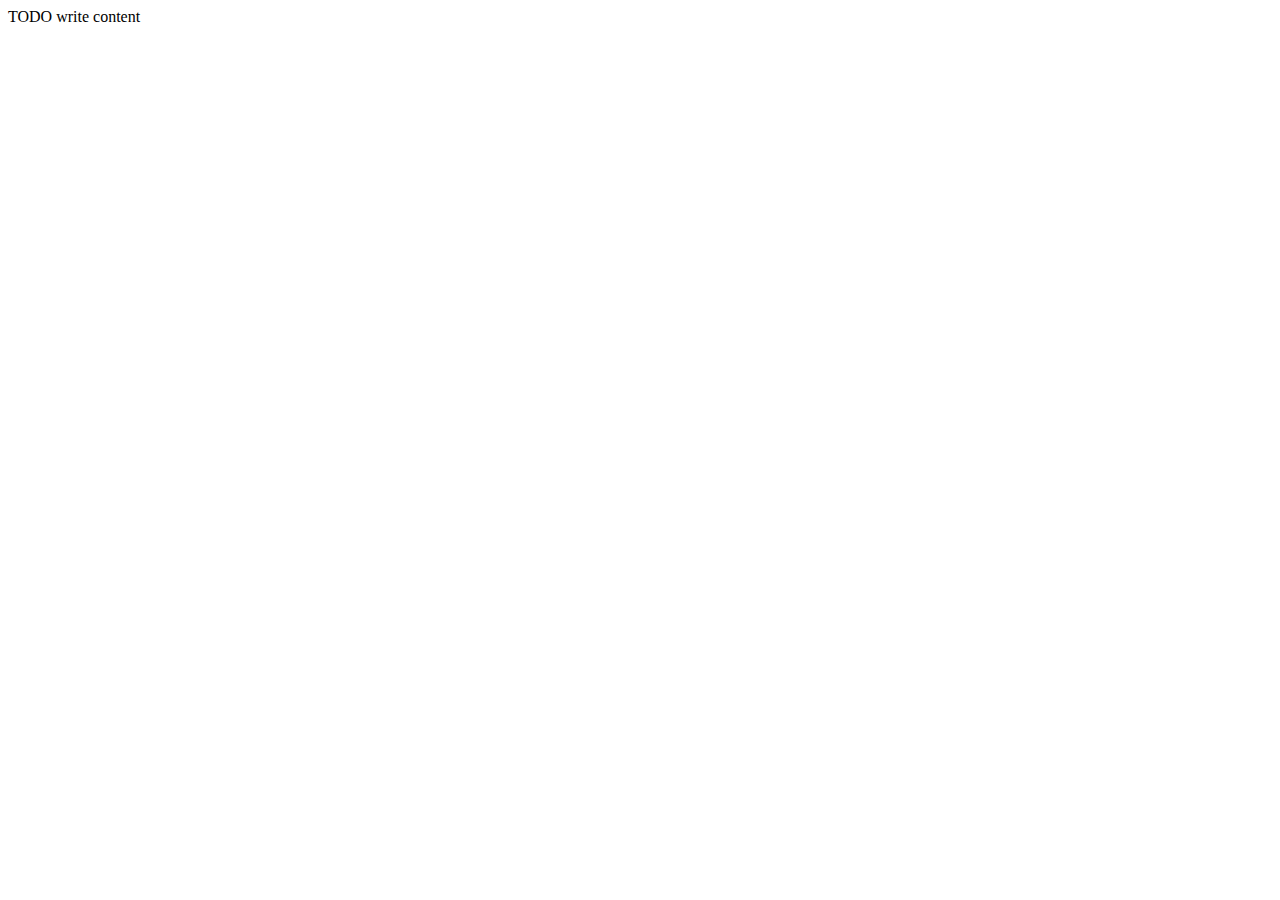
==== web/articles.html @ 19d68a54 "Aggiunta pagine SignUp / Articoli" ====
<!DOCTYPE html>
<!--
To change this license header, choose License Headers in Project Properties.
To change this template file, choose Tools | Templates
and open the template in the editor.
-->
<html>
    <head>
        <title>Articles</title>
        <meta charset="UTF-8">
        <meta name="viewport" content="width=device-width, initial-scale=1.0">
        <meta name="author" content="Atzori Alys">
        <meta name="keywords" content="FPW, Progetto, HTML, CSS, Java">
        <meta name="description" content="Articoli di Esercitazioni di FPW">
    </head>
    <body>
        <div>TODO write content</div>
    </body>
</html>
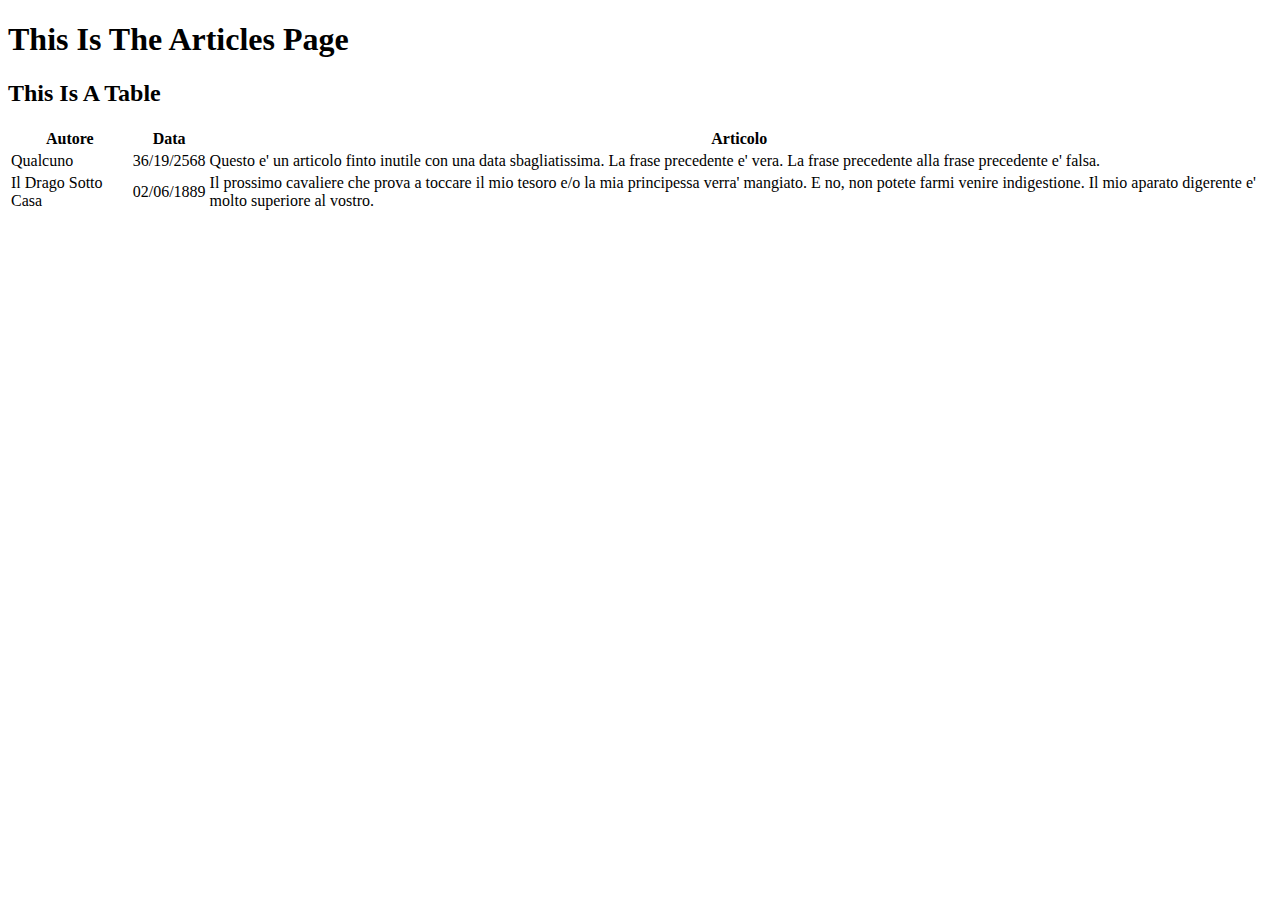
==== commit a1bbd4c1: "Prima versione articoli (HTML)" ====
--- a/web/articles.html
+++ b/web/articles.html
@@ -14,6 +14,47 @@
         <meta name="description" content="Articoli di Esercitazioni di FPW">
     </head>
     <body>
-        <div>TODO write content</div>
+        
+        <div>
+        
+            <h1> This Is The Articles Page </h1>
+            
+        </div>
+        
+        <div>
+            <h2> This Is A Table </h2>
+            
+            <table>
+                <tr>
+                    <th> Autore </th>
+                    <th> Data </th>
+                    <th> Articolo </th>
+                </tr>
+                <tr>
+                    <td> Qualcuno </td>
+                    <td> 36/19/2568 </td>
+                    <td> Questo e' un articolo finto inutile con una data sbagliatissima. 
+                        La frase precedente e' vera. La frase precedente alla frase precedente e' falsa. </td>
+                </tr>
+                <tr>
+                    <td> Il Drago Sotto Casa </td>
+                    <td> 02/06/1889 </td>
+                    <td> Il prossimo cavaliere che prova a toccare il mio tesoro e/o la mia principessa verra' mangiato.
+                    E no, non potete farmi venire indigestione. Il mio aparato digerente e' molto superiore al vostro. </td>
+                </tr>
+                <tr>
+                    <td>  </td>
+                    <td>  </td>
+                    <td>  </td>
+                </tr>
+                <tr>
+                    <td>  </td>
+                    <td>  </td>
+                    <td>  </td>
+                </tr>
+                
+            </table>
+        </div>
+        
     </body>
 </html>
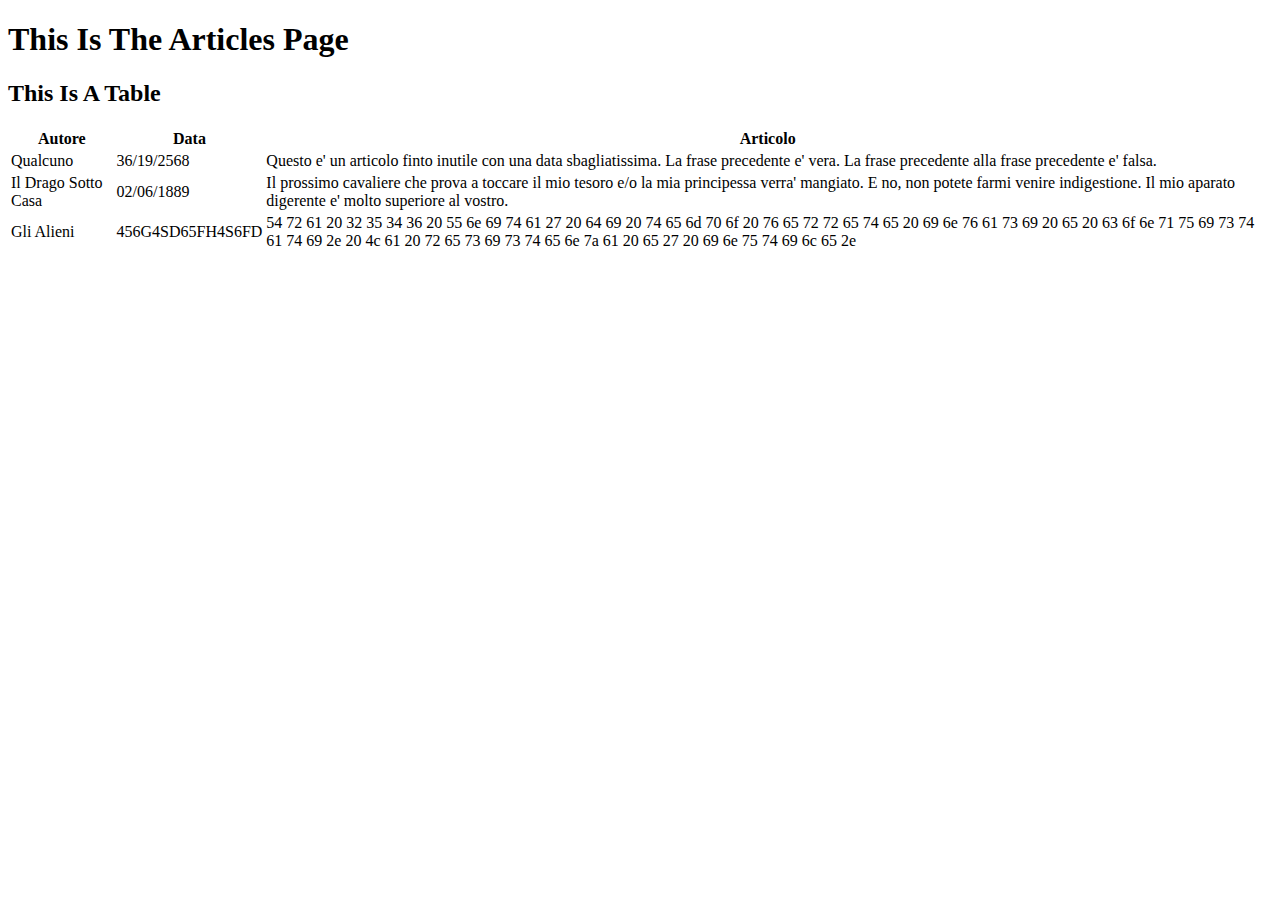
==== commit 47991d09: "Struttura form SignUp" ====
--- a/web/articles.html
+++ b/web/articles.html
@@ -43,9 +43,12 @@
                     E no, non potete farmi venire indigestione. Il mio aparato digerente e' molto superiore al vostro. </td>
                 </tr>
                 <tr>
-                    <td>  </td>
-                    <td>  </td>
-                    <td>  </td>
+                    <td> Gli Alieni </td>
+                    <td> 456G4SD65FH4S6FD </td>
+                    <td> 54 72 61 20 32 35 34 36 20 55 6e 69 74 61 27 20 64 69 20 74 65 6d 70 6f 
+                        20 76 65 72 72 65 74 65 20 69 6e 76 61 73 69 20 65 20 63 6f 6e 71 75 69 73 
+                        74 61 74 69 2e 20 4c 61 20 72 65 73 69 73 74 65 6e 7a 61 20 65 27 20 69 6e 75 
+                        74 69 6c 65 2e  </td>
                 </tr>
                 <tr>
                     <td>  </td>
